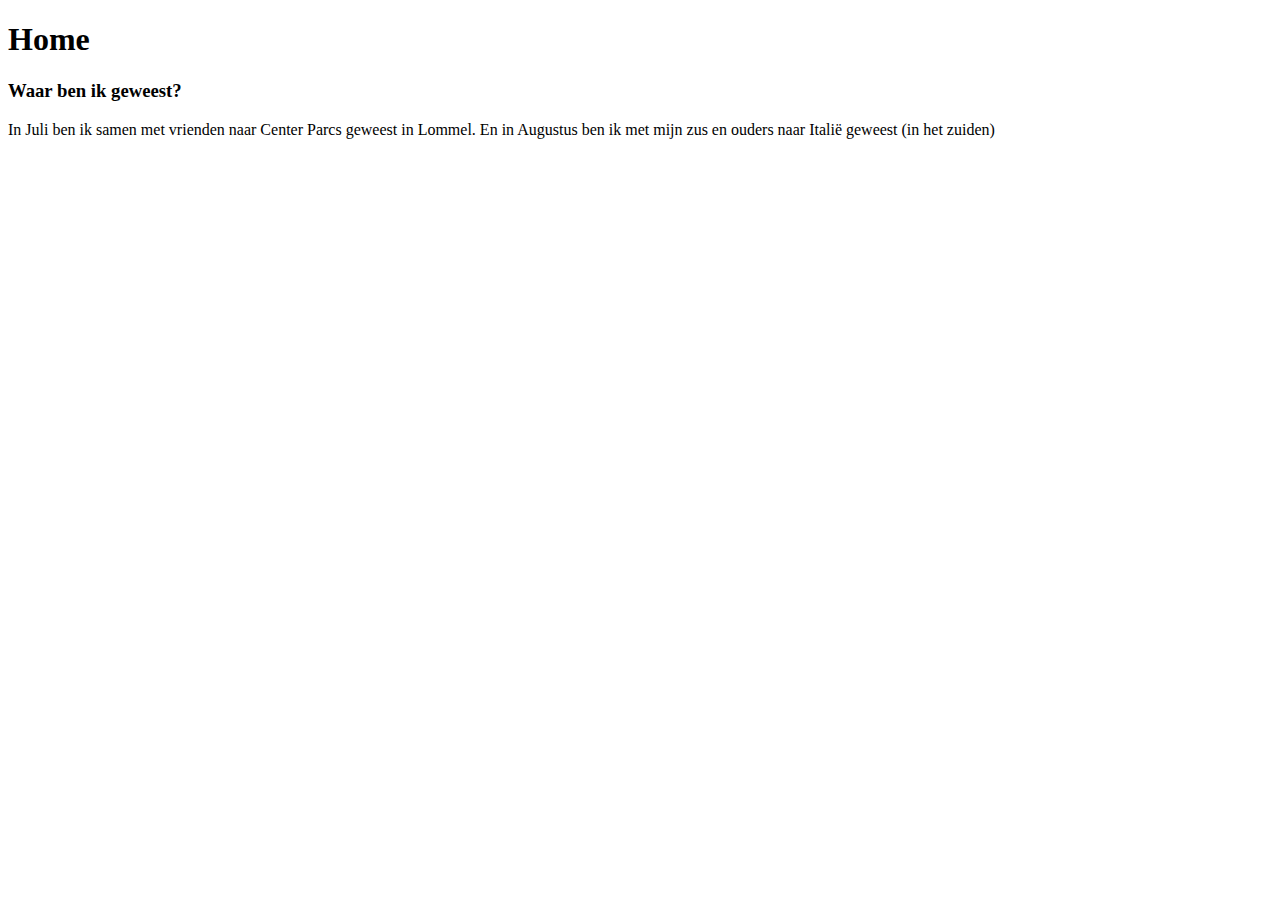
==== team_1_tomfourmeau/WebContent/home.html @ 4f8bffe6 "maken van de homepage" ====
<!DOCTYPE html>
<html>
<head>
<meta charset="UTF-8">
<title>Home</title>
</head>
<body>
	<h1>Home</h1>
	<h3>Waar ben ik geweest?</h3>
	<p>In Juli ben ik samen met vrienden naar Center Parcs geweest in Lommel. En in Augustus ben ik met mijn zus en ouders naar Italië geweest (in het zuiden)</p>
	
</body>
</html>
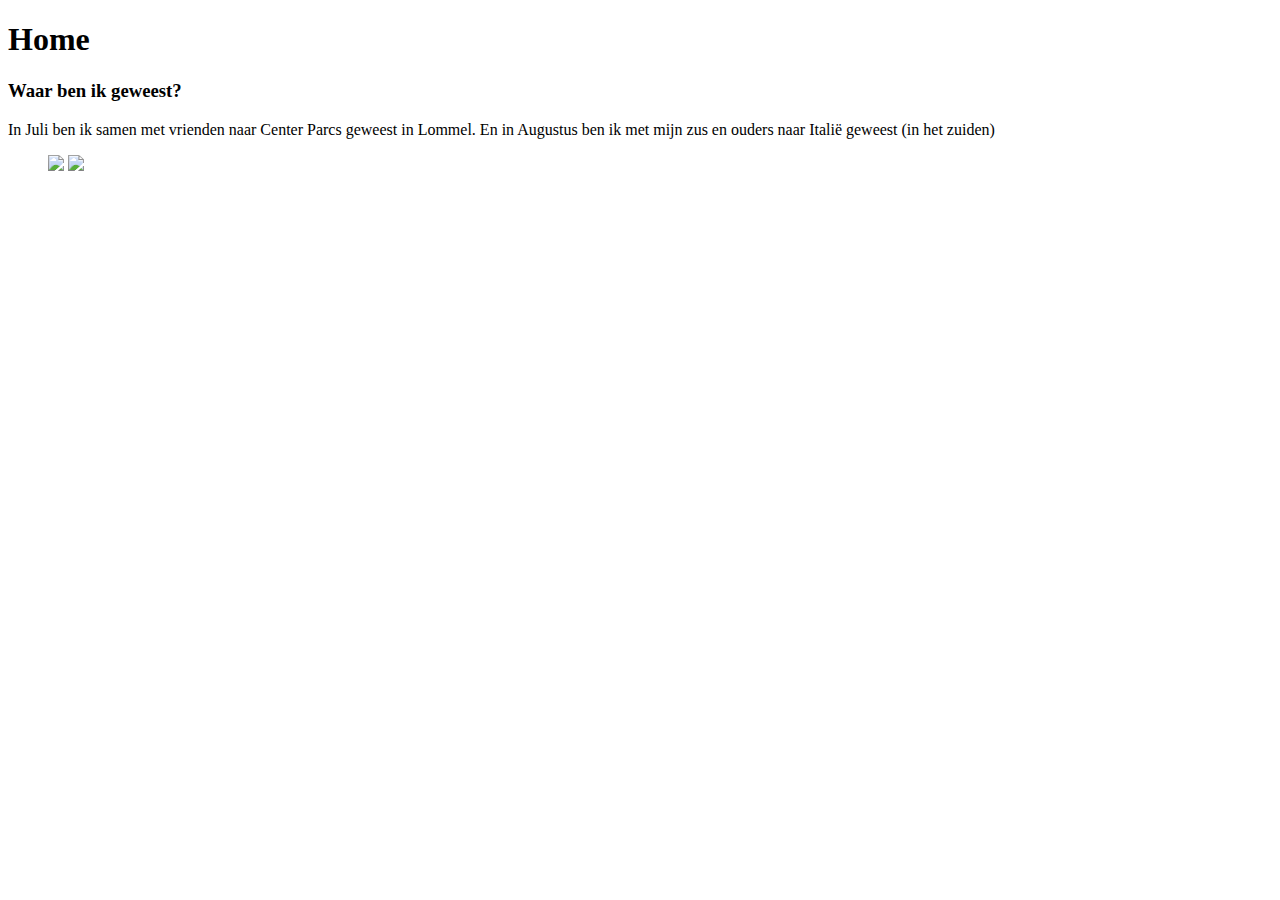
==== commit 63a9727e: "afbeeldingen geplaatst bij homepage" ====
--- a/team_1_tomfourmeau/WebContent/home.html
+++ b/team_1_tomfourmeau/WebContent/home.html
@@ -9,5 +9,9 @@
 	<h3>Waar ben ik geweest?</h3>
 	<p>In Juli ben ik samen met vrienden naar Center Parcs geweest in Lommel. En in Augustus ben ik met mijn zus en ouders naar Italië geweest (in het zuiden)</p>
 	
+	<figure>
+		<img src="afbeeldingen/centerparcs.jpg">
+		<img src="afbeeldingen/dorp.JPG">
+	</figure>
 </body>
 </html>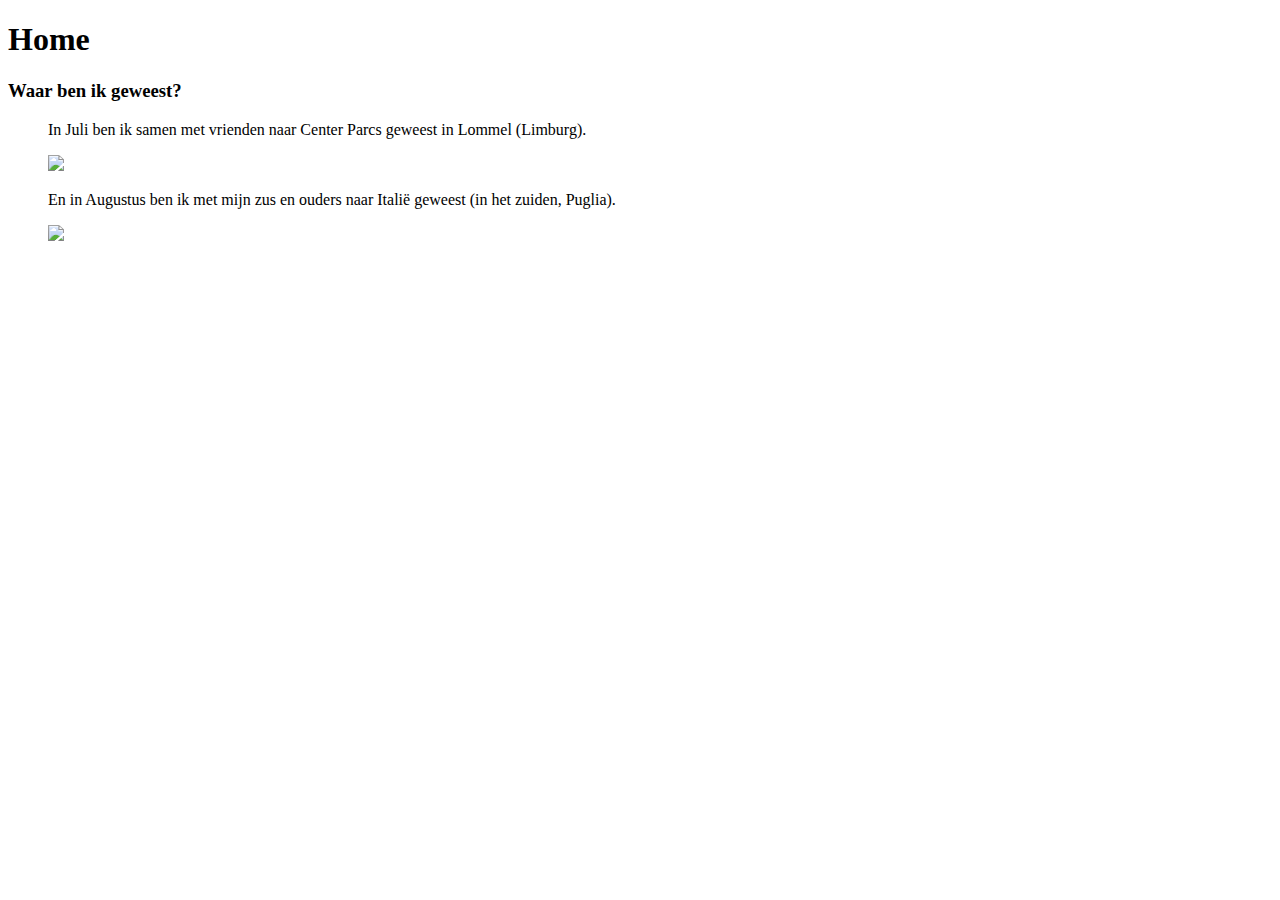
==== commit a253629b: "eerste wijziging bij home.html" ====
--- a/team_1_tomfourmeau/WebContent/home.html
+++ b/team_1_tomfourmeau/WebContent/home.html
@@ -3,14 +3,18 @@
 <head>
 <meta charset="UTF-8">
 <title>Home</title>
+<link rel="stylesheet" href="css/cssfile.css">
 </head>
 <body>
 	<h1>Home</h1>
 	<h3>Waar ben ik geweest?</h3>
-	<p>In Juli ben ik samen met vrienden naar Center Parcs geweest in Lommel. En in Augustus ben ik met mijn zus en ouders naar Italië geweest (in het zuiden)</p>
+	<figure>
+		<p>In Juli ben ik samen met vrienden naar Center Parcs geweest in Lommel (Limburg).</p>
+		<img src="afbeeldingen/centerparcs.jpg">
+	</figure>
+	<figure>
+		<p>En in Augustus ben ik met mijn zus en ouders naar Italië geweest (in het zuiden, Puglia).</p>
 	
-	<figure>
-		<img src="afbeeldingen/centerparcs.jpg">
 		<img src="afbeeldingen/dorp.JPG">
 	</figure>
 </body>
--- a/team_1_tomfourmeau/WebContent/css/cssfile.css
+++ b/team_1_tomfourmeau/WebContent/css/cssfile.css
@@ -0,0 +1,24 @@
+ul {
+    list-style-type: none;
+    margin: 0;
+    padding: 0;
+    width: 200px;
+    background-color: #f1f1f1;
+}
+
+li a {
+    display: block;
+    color: #000;
+    padding: 8px 16px;
+    text-decoration: none;
+}
+
+li a:hover {
+    background-color: #555;
+    color: white;
+}
+
+img {
+    width: 100%;
+    height: auto;
+}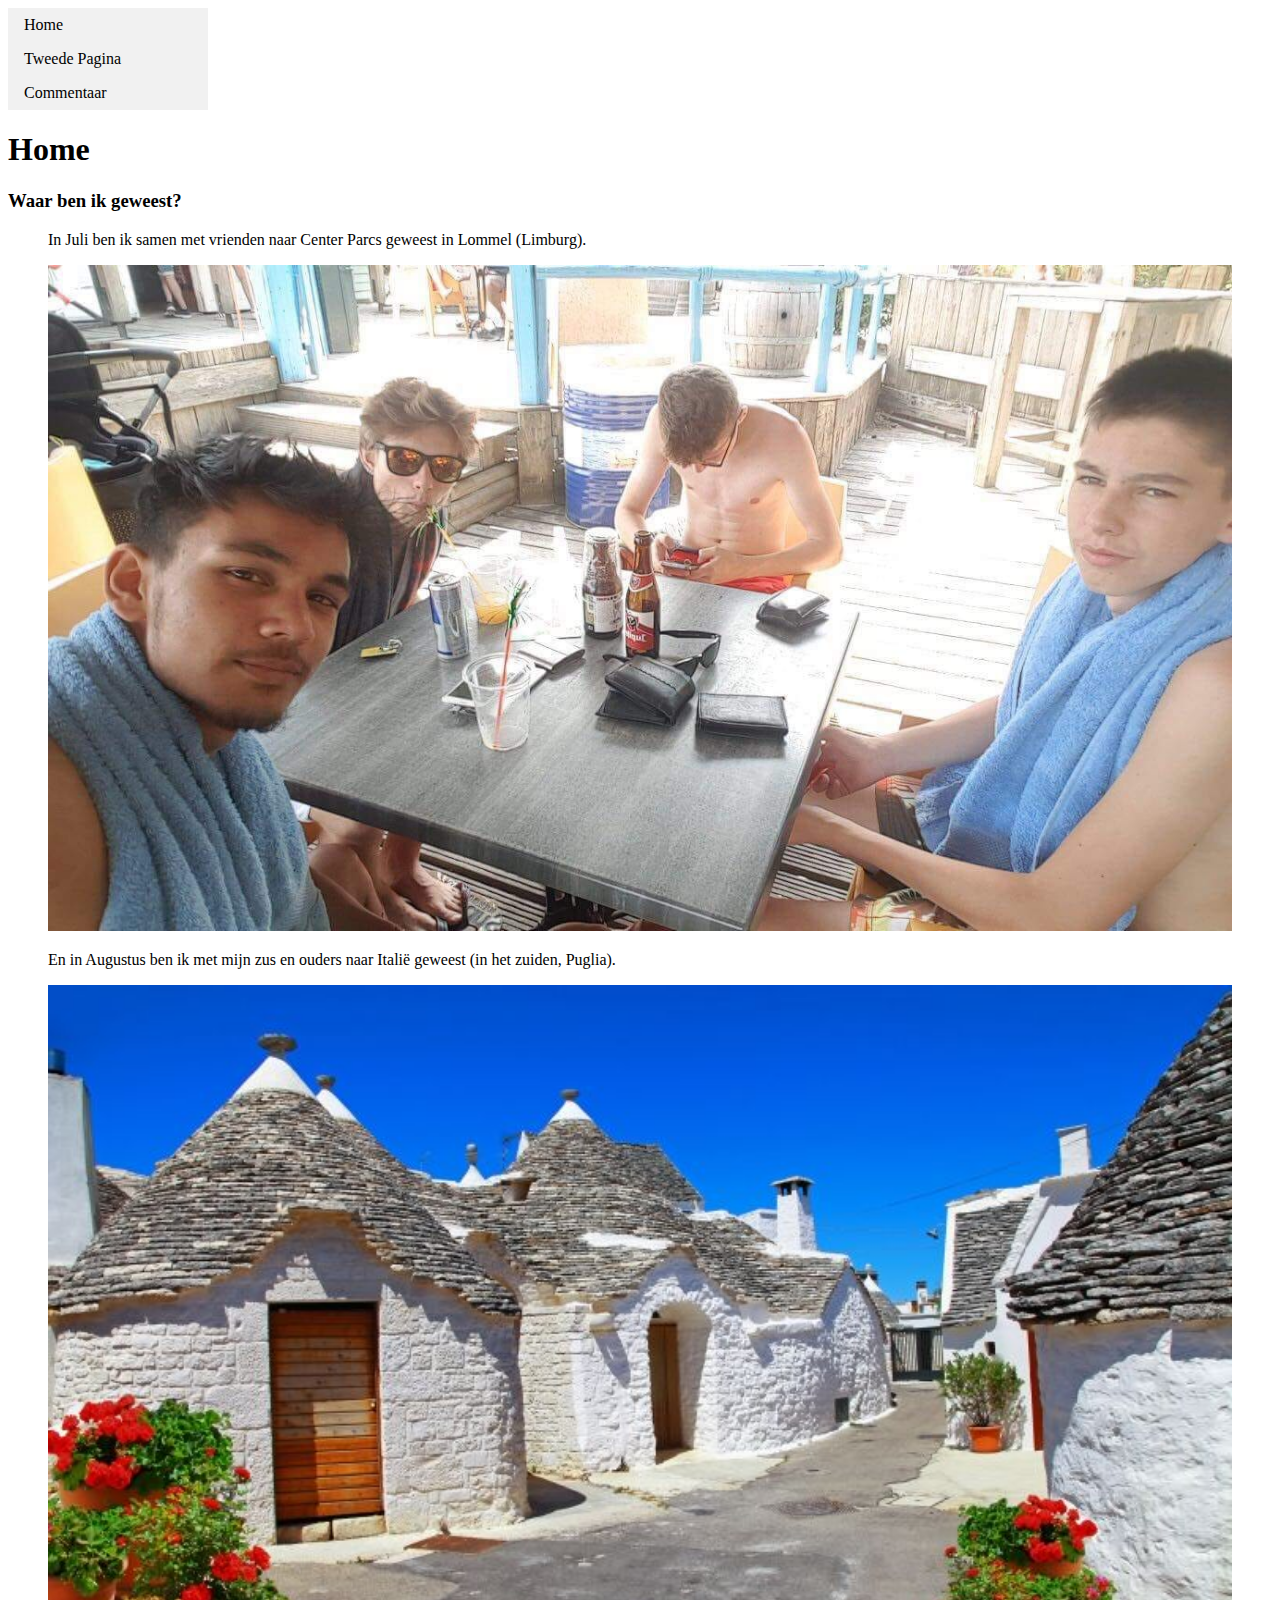
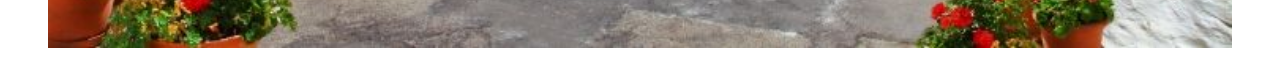
==== commit b414464d: "menu bij home.html" ====
--- a/team_1_tomfourmeau/WebContent/home.html
+++ b/team_1_tomfourmeau/WebContent/home.html
@@ -6,6 +6,14 @@
 <link rel="stylesheet" href="css/cssfile.css">
 </head>
 <body>
+	<nav>
+		<ul>
+			<li><a href="home.html">Home</a></li>
+			<li><a href="second.html">Tweede Pagina</a></li>
+			<li><a href="comment.html">Commentaar</a></li>
+		</ul>
+	</nav>
+
 	<h1>Home</h1>
 	<h3>Waar ben ik geweest?</h3>
 	<figure>
